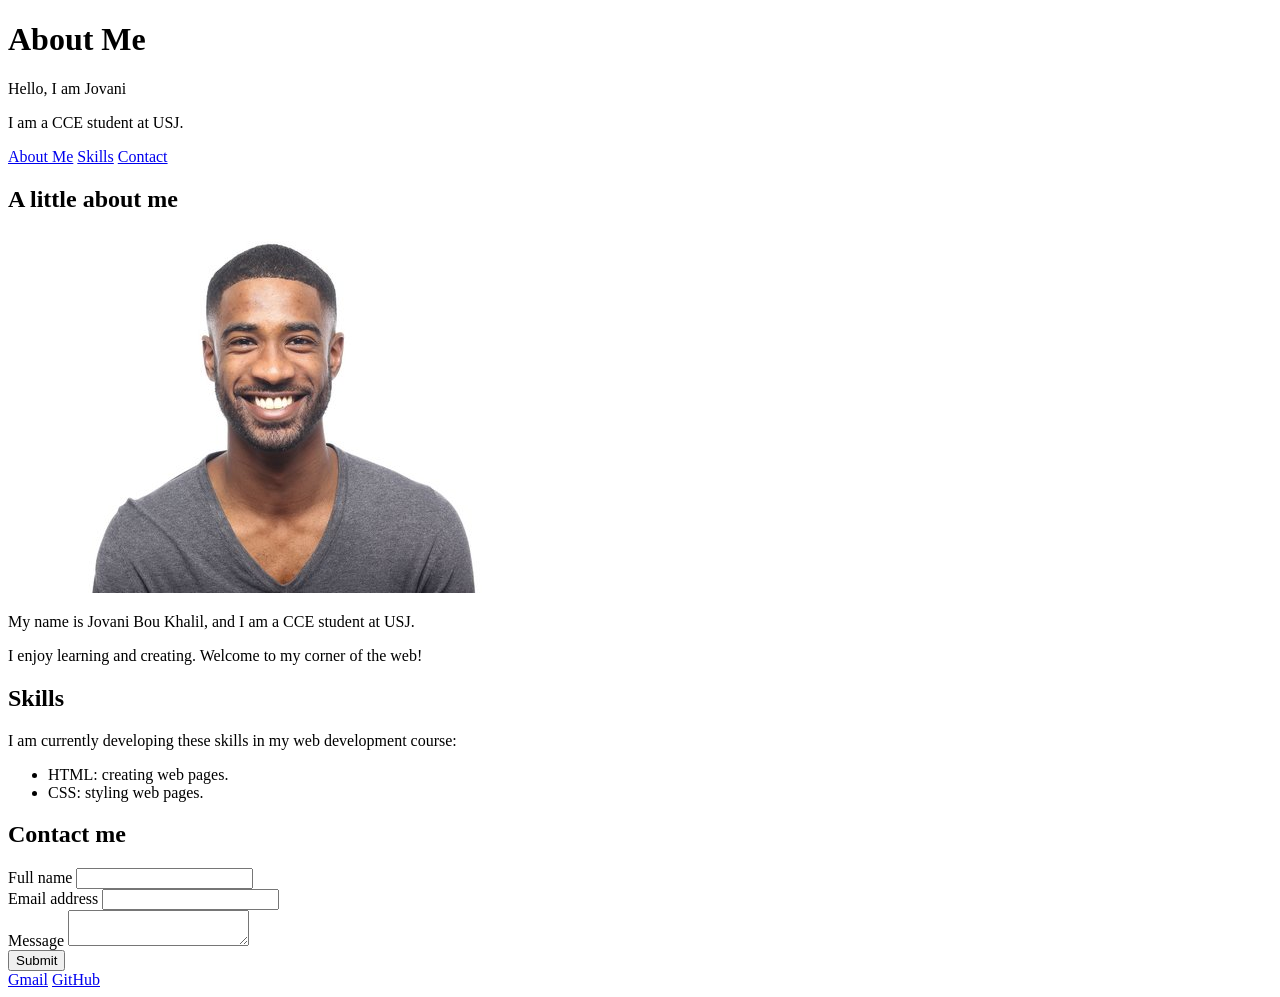
==== index.html @ 82d5efb9 "rename portfolio page to index.html" ====
<!DOCTYPE html>
<html lang="en">
<head>
    <meta charset="UTF-8">
    <meta name="description" content="about me page">
    <title>About Me</title>
</head>
<body>
    <main>
        <header class="intro">
            <h1>About Me</h1>
            <p>Hello, I am Jovani</p>
            <p>I am a CCE student at USJ.</p>
        </header>

        <nav>
            <!-- These links jump to different parts of this page -->
            <a href="#about-heading">About Me</a>
            <a href="#skills-heading">Skills</a>
            <a href="#contact">Contact</a>
        </nav>

        <section>
            <h2 id="about-heading">A little about me</h2>
            <img src="jovani.png" alt="A smiling man wearing a gray V-neck shirt">
            <p>My name is Jovani Bou Khalil, and I am a CCE student at USJ.</p>
            <p>I enjoy learning and creating. Welcome to my corner of the web!</p>
        </section>

        <section>
            <h2 id="skills-heading">Skills</h2>
            <p>I am currently developing these skills in my web development course:</p>
            <ul>
                <li>HTML: creating web pages.</li>
                <li>CSS: styling web pages.</li>
            </ul>
        </section>

        <section id="contact">
            <h2>Contact me</h2>
            <form>
                <div>
                    <label for="name">Full name</label>
                    <input type="text" id="name" name="name" required>
                </div>
                <div>
                    <label for="email">Email address</label>
                    <input type="email" id="email" name="email" required>
                </div>
                <div>
                    <label for="message">Message</label>
                    <textarea id="message" name="message" required></textarea>
                </div>
                <button>Submit</button>
            </form>
        </section>

        <footer>
            <a href="mailto:boukhaliljovani@gmail.com">Gmail</a>
            <a href="https://github.com/JovaiBouKhalil" target="_blank" rel="noreferrer">GitHub</a>
        </footer>
    </main>
</body>
</html>
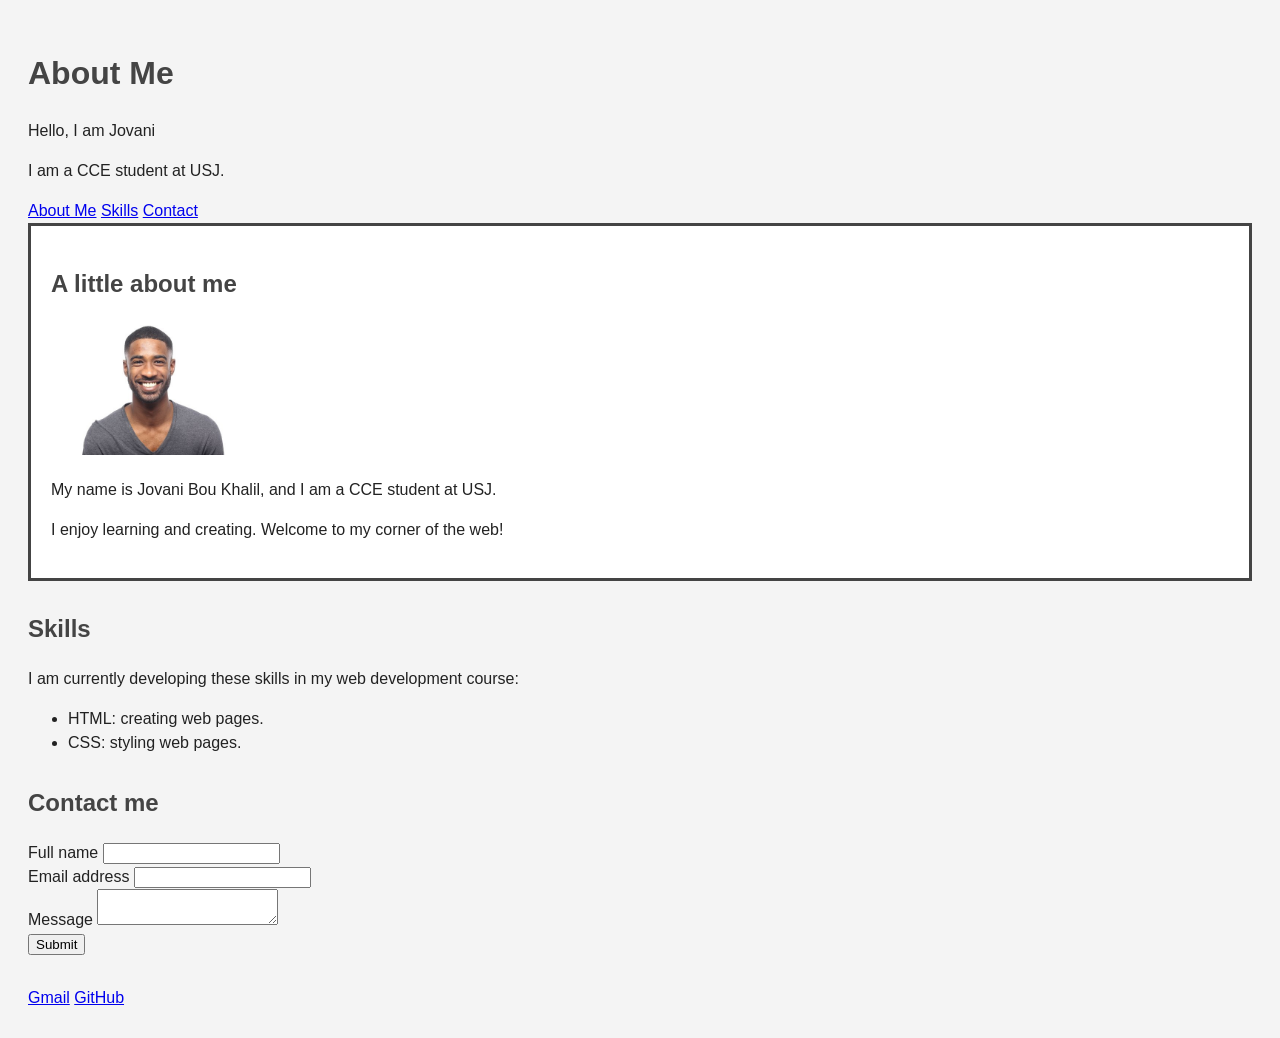
==== commit 9c3f27ce: "Style the page and add a border around About Me" ====
--- a/index.html
+++ b/index.html
@@ -4,6 +4,8 @@
     <meta charset="UTF-8">
     <meta name="description" content="about me page">
     <title>About Me</title>
+    <!-- Link this page to the CSS file -->
+    <link rel="stylesheet" href="css/style.css">
 </head>
 <body>
     <main>
@@ -20,9 +22,9 @@
             <a href="#contact">Contact</a>
         </nav>
 
-        <section>
+        <section class="about">
             <h2 id="about-heading">A little about me</h2>
-            <img src="jovani.png" alt="A smiling man wearing a gray V-neck shirt">
+            <img src="images/jovani.png" alt="A smiling man wearing a gray V-neck shirt">
             <p>My name is Jovani Bou Khalil, and I am a CCE student at USJ.</p>
             <p>I enjoy learning and creating. Welcome to my corner of the web!</p>
         </section>
--- a/css/style.css
+++ b/css/style.css
@@ -0,0 +1,30 @@
+body {
+    font-family: Arial, sans-serif;
+    background-color: #f4f4f4;
+    color: #222222;
+    /* Give the lines of text more space */
+    line-height: 1.5;
+    padding: 20px;
+}
+
+h1 {
+    color: #444444;
+}
+
+h2 {
+    color: #444444;
+}
+
+img {
+    width: 200px;
+}
+
+.about {
+    background-color: #ffffff;
+    padding: 20px;
+    border: 3px solid #444444;
+}
+
+section {
+    margin-bottom: 30px;
+}
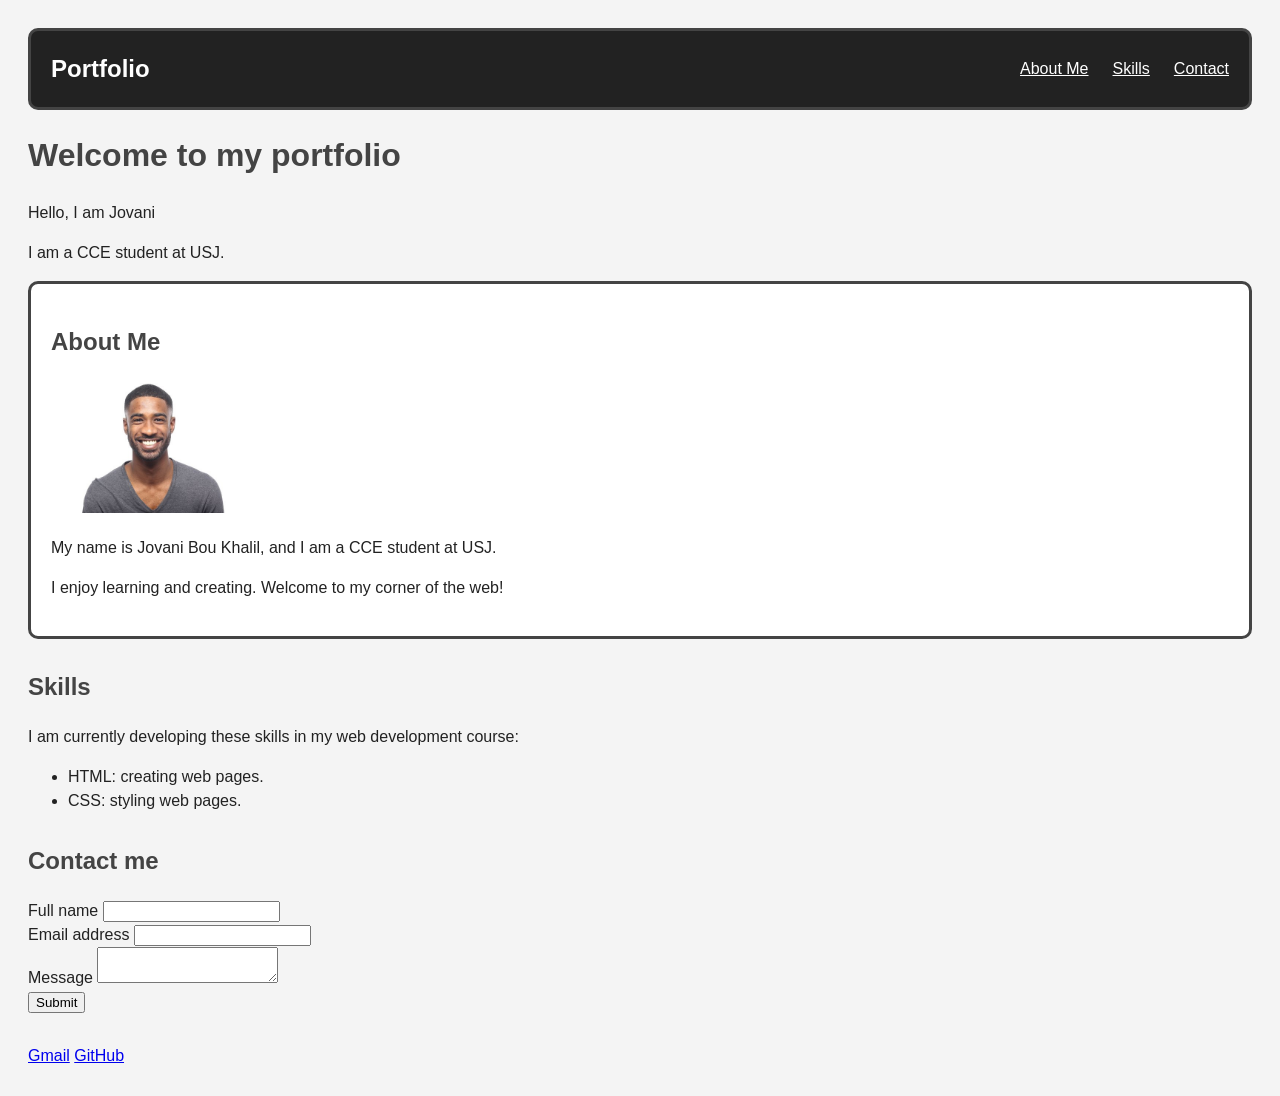
==== commit 9eb6770e: "Update navbar and page headings" ====
--- a/index.html
+++ b/index.html
@@ -8,22 +8,25 @@
     <link rel="stylesheet" href="css/style.css">
 </head>
 <body>
+    <nav class="navbar">
+        <p class="brand-title">Portfolio</p>
+        <div class="navbar-links">
+            <!-- Navigation links -->
+            <a href="#about-heading">About Me</a>
+            <a href="#skills-heading">Skills</a>
+            <a href="#contact">Contact</a>
+        </div>
+    </nav>
+
     <main>
         <header class="intro">
-            <h1>About Me</h1>
+            <h1>Welcome to my portfolio</h1>
             <p>Hello, I am Jovani</p>
             <p>I am a CCE student at USJ.</p>
         </header>
 
-        <nav>
-            <!-- These links jump to different parts of this page -->
-            <a href="#about-heading">About Me</a>
-            <a href="#skills-heading">Skills</a>
-            <a href="#contact">Contact</a>
-        </nav>
-
         <section class="about">
-            <h2 id="about-heading">A little about me</h2>
+            <h2 id="about-heading">About Me</h2>
             <img src="images/jovani.png" alt="A smiling man wearing a gray V-neck shirt">
             <p>My name is Jovani Bou Khalil, and I am a CCE student at USJ.</p>
             <p>I enjoy learning and creating. Welcome to my corner of the web!</p>
@@ -59,7 +62,7 @@
 
         <footer>
             <a href="mailto:boukhaliljovani@gmail.com">Gmail</a>
-            <a href="https://github.com/JovaiBouKhalil" target="_blank" rel="noreferrer">GitHub</a>
+            <a href="https://github.com/JovaniBouKhalil" target="_blank" rel="noreferrer">GitHub</a>
         </footer>
     </main>
 </body>
--- a/css/style.css
+++ b/css/style.css
@@ -15,6 +15,34 @@
     color: #444444;
 }
 
+.navbar {
+    background-color: #222222;
+    color: #ffffff;
+    display: flex;
+    align-items: center;
+    justify-content: space-between;
+    border: 3px solid #444444;
+    border-radius: 10px;
+    padding: 20px;
+    margin-bottom: 20px;
+}
+
+.brand-title {
+    font-size: 24px;
+    font-weight: 700;
+    margin: 0;
+}
+
+.navbar-links {
+    display: flex;
+    gap: 24px;
+}
+
+/* Style only the links inside the navigation */
+nav a {
+    color: #ffffff;
+}
+
 img {
     width: 200px;
 }
@@ -23,6 +51,7 @@
     background-color: #ffffff;
     padding: 20px;
     border: 3px solid #444444;
+    border-radius: 10px;
 }
 
 section {
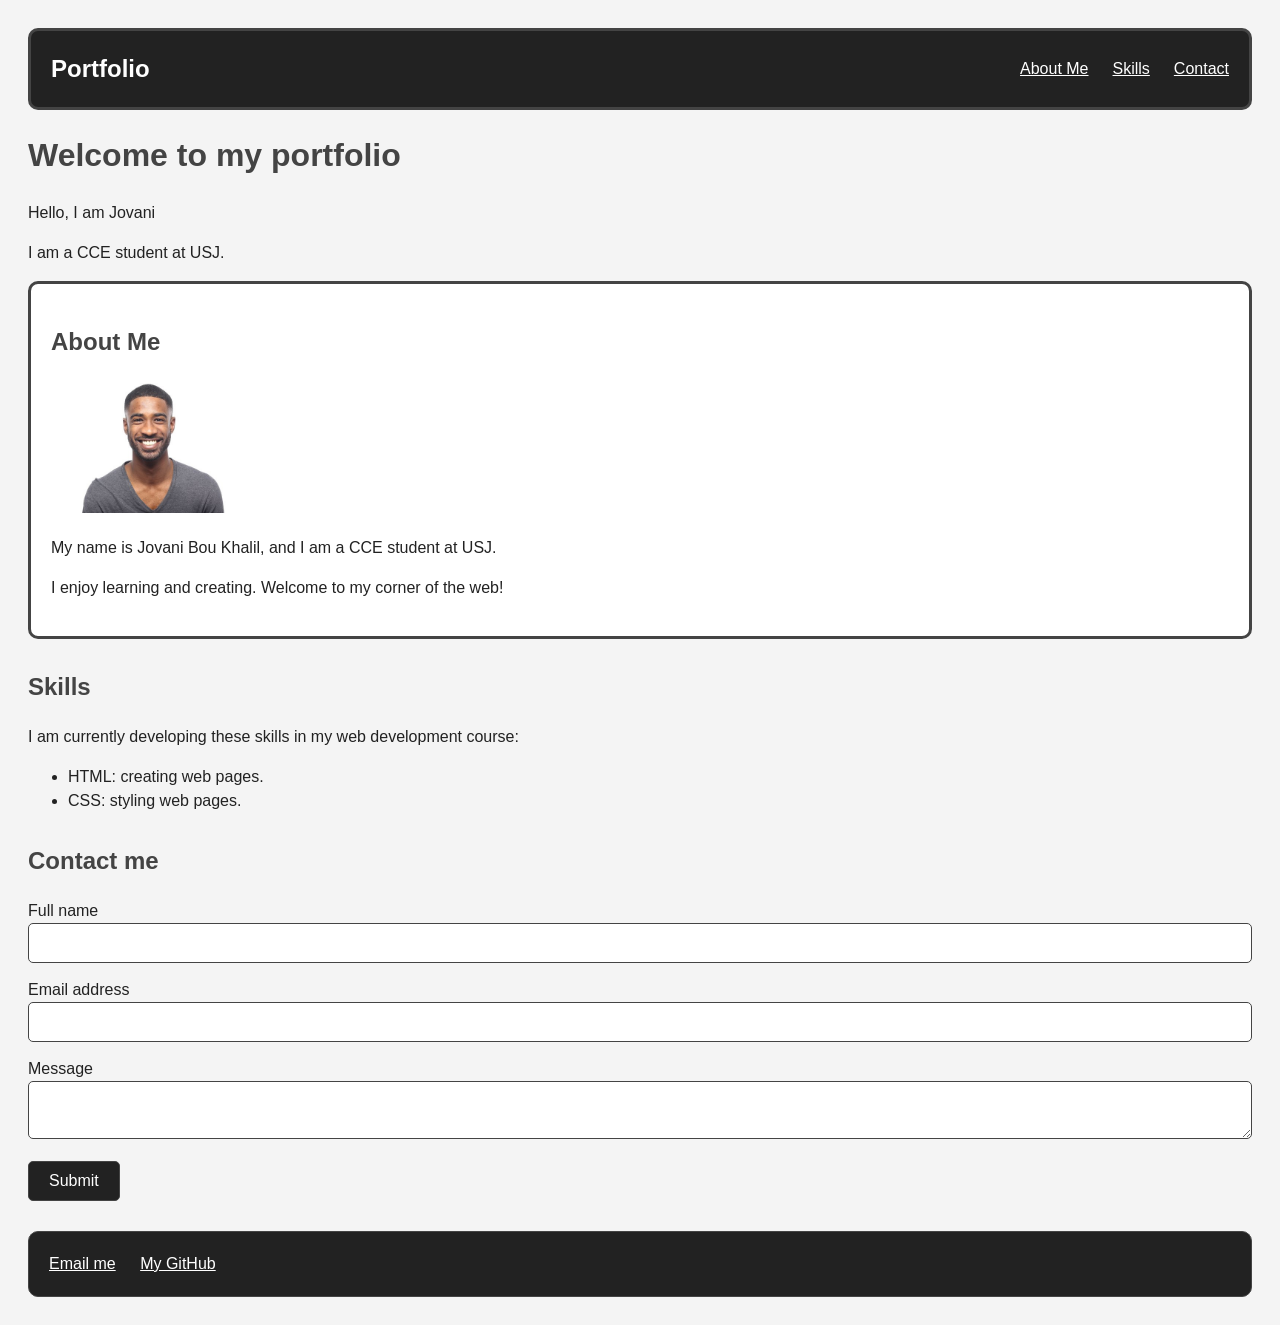
==== commit e227e59b: "Style contact form and footer" ====
--- a/index.html
+++ b/index.html
@@ -61,8 +61,8 @@
         </section>
 
         <footer>
-            <a href="mailto:boukhaliljovani@gmail.com">Gmail</a>
-            <a href="https://github.com/JovaniBouKhalil" target="_blank" rel="noreferrer">GitHub</a>
+            <a href="mailto:boukhaliljovani@gmail.com">Email me</a>
+            <a href="https://github.com/JovaniBouKhalil" target="_blank" rel="noreferrer">My GitHub</a>
         </footer>
     </main>
 </body>
--- a/css/style.css
+++ b/css/style.css
@@ -57,3 +57,44 @@
 section {
     margin-bottom: 30px;
 }
+
+form div {
+    margin-bottom: 15px;
+}
+
+/* Use the same font for the fields and button */
+input, textarea, button {
+    font-family: Arial, sans-serif;
+    font-size: 16px;
+}
+
+input, textarea {
+    width: 100%;
+    /* Include padding and border in the field's width */
+    box-sizing: border-box;
+    padding: 10px;
+    border: 1px solid #444444;
+    border-radius: 5px;
+    background-color: #ffffff;
+    color: #222222;
+}
+
+button {
+    background-color: #222222;
+    color: #ffffff;
+    padding: 10px 20px;
+    border: 1px solid #444444;
+    border-radius: 5px;
+}
+
+footer {
+    background-color: #222222;
+    padding: 20px;
+    border: 1px solid #444444;
+    border-radius: 10px;
+}
+
+footer a {
+    color: #ffffff;
+    margin-right: 20px;
+}
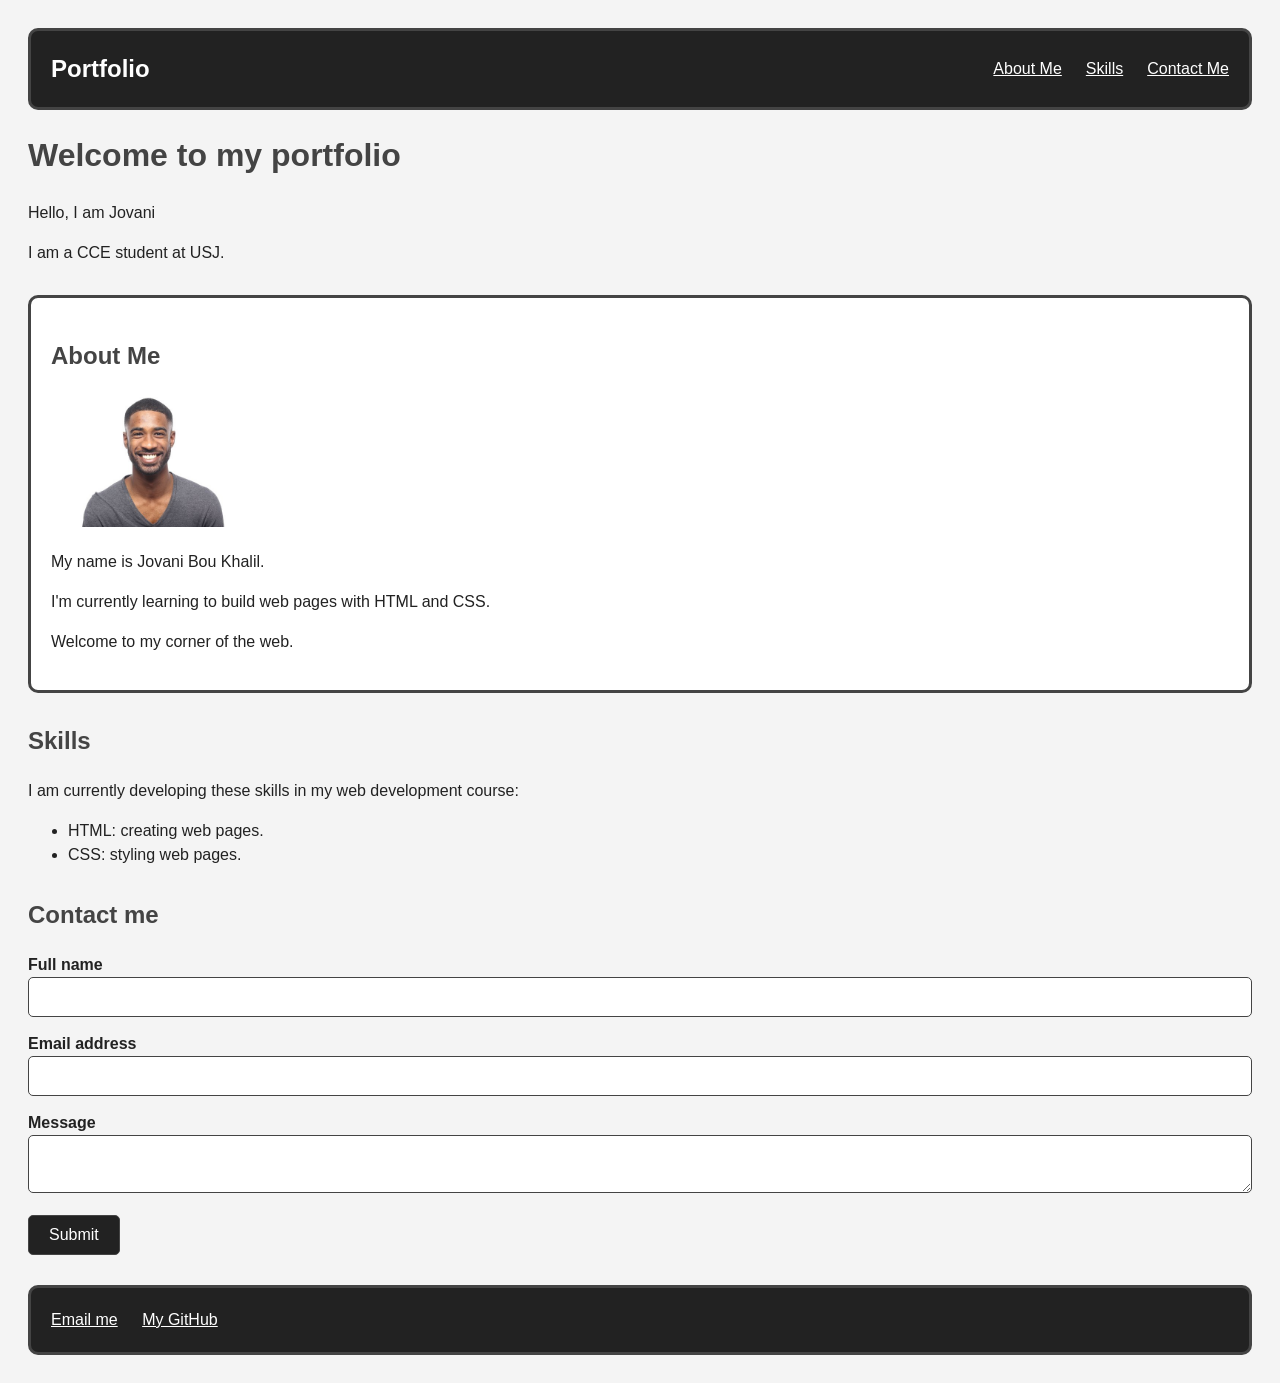
==== commit 2fd0e2f5: "Update About Me text and improve layout on narrow screens" ====
--- a/index.html
+++ b/index.html
@@ -14,7 +14,7 @@
             <!-- Navigation links -->
             <a href="#about-heading">About Me</a>
             <a href="#skills-heading">Skills</a>
-            <a href="#contact">Contact</a>
+            <a href="#contact">Contact Me</a>
         </div>
     </nav>
 
@@ -28,8 +28,9 @@
         <section class="about">
             <h2 id="about-heading">About Me</h2>
             <img src="images/jovani.png" alt="A smiling man wearing a gray V-neck shirt">
-            <p>My name is Jovani Bou Khalil, and I am a CCE student at USJ.</p>
-            <p>I enjoy learning and creating. Welcome to my corner of the web!</p>
+            <p>My name is Jovani Bou Khalil.</p>
+            <p>I'm currently learning to build web pages with HTML and CSS.</p>
+            <p>Welcome to my corner of the web.</p>
         </section>
 
         <section>
--- a/css/style.css
+++ b/css/style.css
@@ -7,18 +7,21 @@
     padding: 20px;
 }
 
-h1 {
+h1, h2 {
     color: #444444;
 }
 
-h2 {
-    color: #444444;
+.intro {
+    margin-bottom: 30px;
 }
 
 .navbar {
     background-color: #222222;
     color: #ffffff;
     display: flex;
+    /* Let the links move below the title when space is tight */
+    flex-wrap: wrap;
+    gap: 15px;
     align-items: center;
     justify-content: space-between;
     border: 3px solid #444444;
@@ -35,6 +38,7 @@
 
 .navbar-links {
     display: flex;
+    flex-wrap: wrap;
     gap: 24px;
 }
 
@@ -45,6 +49,8 @@
 
 img {
     width: 200px;
+    /* Let the photo shrink when its section is narrow */
+    max-width: 100%;
 }
 
 .about {
@@ -60,6 +66,10 @@
 
 form div {
     margin-bottom: 15px;
+}
+
+label {
+    font-weight: 700;
 }
 
 /* Use the same font for the fields and button */
@@ -90,7 +100,7 @@
 footer {
     background-color: #222222;
     padding: 20px;
-    border: 1px solid #444444;
+    border: 3px solid #444444;
     border-radius: 10px;
 }
 
